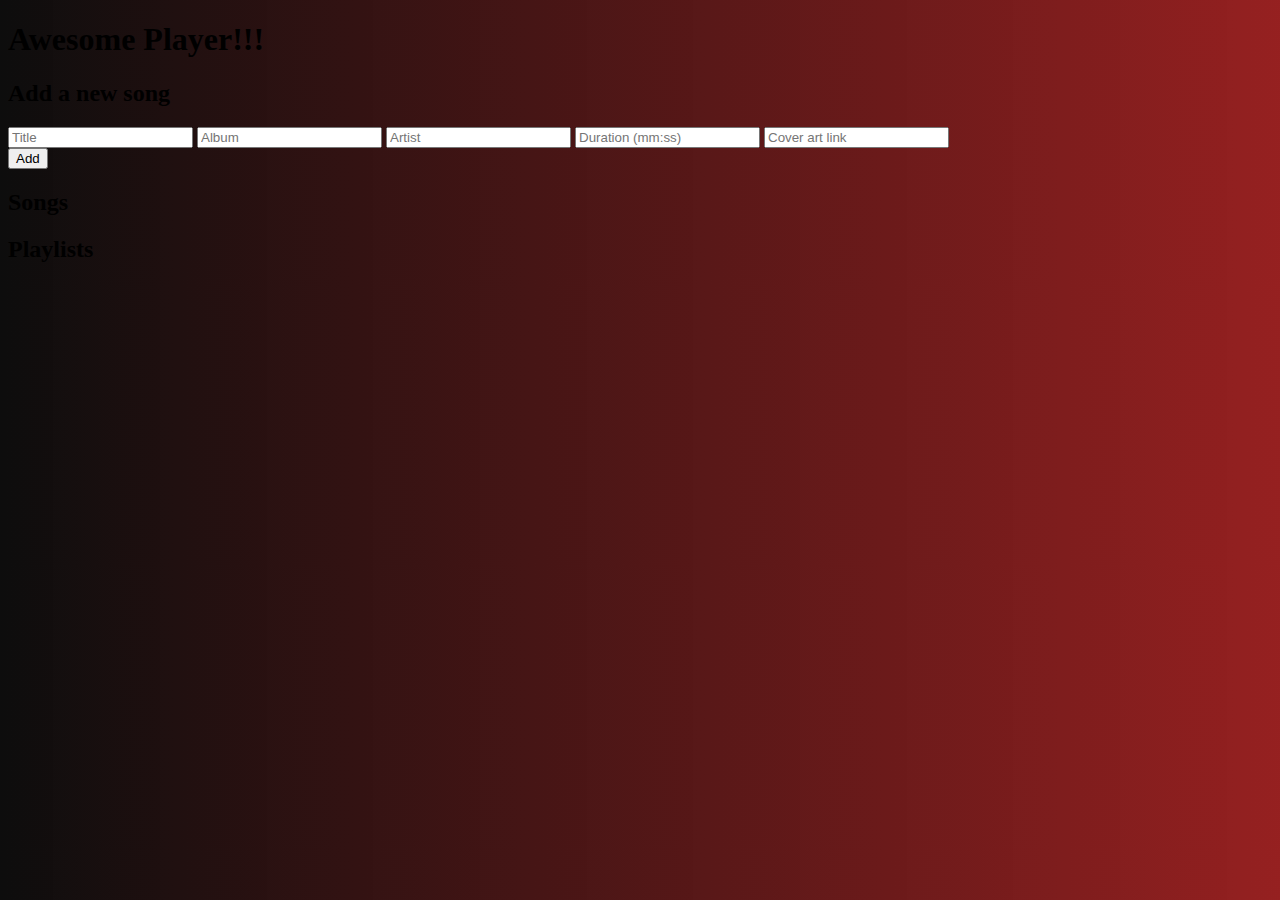
==== index.new.html @ 2636d9b7 "Merge pull request #2 from suvelocity/main" ====
<!DOCTYPE html>
<html lang="en">
    <head>
        <meta charset="UTF-8" />
        <title>Awesome MP3 Player</title>
        <link rel="shortcut icon" type="image/x-icon" href="./images/icon.png" />
        <link rel="stylesheet" href="./style.css">
        <script src="./scripts/player.js"></script>
        <script src="./scripts/index.new.js" defer></script>
    </head>
    <body>
        <h1>Awesome Player!!!</h1>
        <div id="add-section">
            <h2>Add a new song</h2>
            <div id="inputs">
                <input name="title" placeholder="Title">
                <input name="album" placeholder="Album">
                <input name="artist" placeholder="Artist">
                <input name="duration" placeholder="Duration (mm:ss)">
                <input name="cover-art" placeholder="Cover art link">
            </div>
            <button id="add-button">Add</button>
        </div>
        <div id="songs">
            <h2>Songs</h2>
            <div class="list">
                <!-- <div class="song">
                    <div class="left">
                        <img class="cover-art" src="./images/cover_art/jinjer_vortex.jpg">
                        <div class="song-details">
                            <span class="title">Vortex</span>
                            <span class="album">Wallflowers</span>
                            <span class="artist">Jinjer</span>
                        </div>
                    </div>
                    <div class="right">
                        <div class="song-duration">04:02</div>
                        <div class="song-actions">
                            <button class="play-button">Play</button>
                            <button class="remove-button">Remove</button>
                        </div>
                    </div>
                </div> -->
            </div>
        </div>
        <div id="playlists">
            <h2>Playlists</h2>
            <div class="list">
                <!-- <div class="playlist">
                    <div class="left">
                        <span class="name">Metal</span>
                    </div>
                    <div class="right">
                        <span class="playlist-length">4 songs</span>
                        <span class="playlist-duration">25:36</span>
                    </div>
                </div> -->
            </div>
        </div>
    </body>
</html>
---- style.css ----
/* Your code here */
@import url('https://fonts.googleapis.com/css2?family=RocknRoll+One&display=swap');
body {
    background-image: linear-gradient(to right, rgba(0, 0, 0, 0.95), rgba(138, 8, 8, 0.9));
    
}
#title {
    text-align: center;
    text-decoration: underline;
    color: cornsilk;
    font-size: 40px;
}

.song {
    margin: auto;
    width: 500px;
    height: 60px;
    border: cornsilk solid 2px;
    background-image: linear-gradient(to right, rgba(138, 8, 8, 0.9), rgba(0, 0, 0, 0.95));
    color: cornsilk;
    margin-top: 8px;
    display: flex;
    justify-content: space-between;
    align-items: center;
    font-size: 13px;
    font-family: 'RocknRoll One', Arial;
}
.playlists {
    margin: auto;
    width: 500px;
    height: 70px;
    border: cornsilk solid 2px;
    background-color: rgba(255, 248, 220, 0.4);
    margin-top: 16px;
    display: flex;
    justify-content: space-around;
    align-items: center;
    font-family: 'RocknRoll One', Arial;
}
.img-format {
    height: 100%;
}
.width {
    width: 80px;
}
.songSelected {
    border-left: red solid 4px;
    background-image: linear-gradient(to right, cornsilk, rgba(179, 147, 5, 0.95));
    color: black;
}
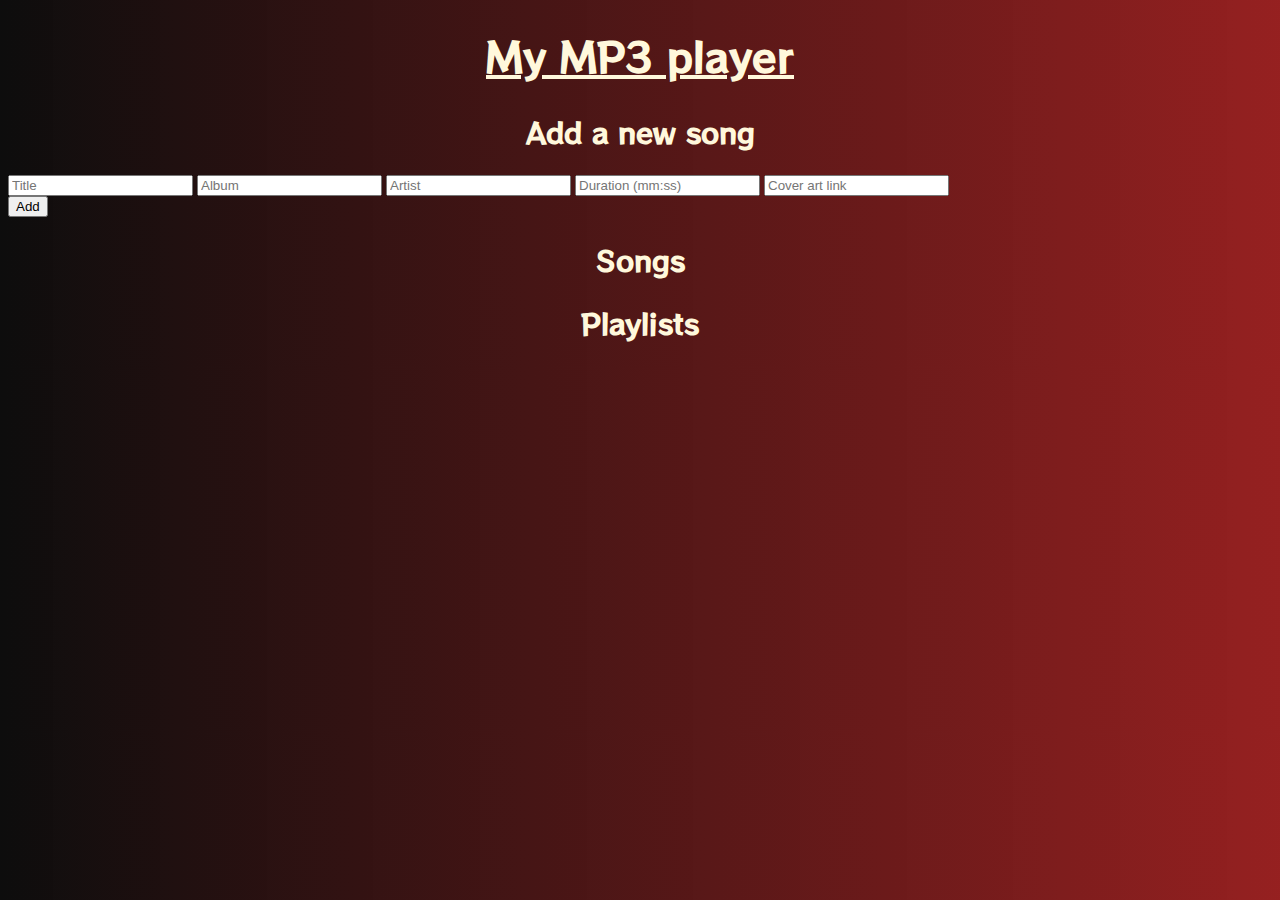
==== commit d40526f1: "Functions and Styling From the Last Task" ====
--- a/index.new.html
+++ b/index.new.html
@@ -9,7 +9,7 @@
         <script src="./scripts/index.new.js" defer></script>
     </head>
     <body>
-        <h1>Awesome Player!!!</h1>
+        <h1  id="title">My MP3 player</h1>
         <div id="add-section">
             <h2>Add a new song</h2>
             <div id="inputs">
@@ -22,7 +22,7 @@
             <button id="add-button">Add</button>
         </div>
         <div id="songs">
-            <h2>Songs</h2>
+            <h2 class="headings">Songs</h2>
             <div class="list">
                 <!-- <div class="song">
                     <div class="left">
--- a/style.css
+++ b/style.css
@@ -9,8 +9,14 @@
     text-decoration: underline;
     color: cornsilk;
     font-size: 40px;
+    font-family: 'RocknRoll One', Arial;
 }
-
+h2 {
+    text-align: center;
+    color: cornsilk;
+    font-size: 28px;
+    font-family: 'RocknRoll One', Arial;
+}
 .song {
     margin: auto;
     width: 500px;
@@ -36,6 +42,8 @@
     justify-content: space-around;
     align-items: center;
     font-family: 'RocknRoll One', Arial;
+    font-size: 30px;
+    font-weight: bold;
 }
 .img-format {
     height: 100%;
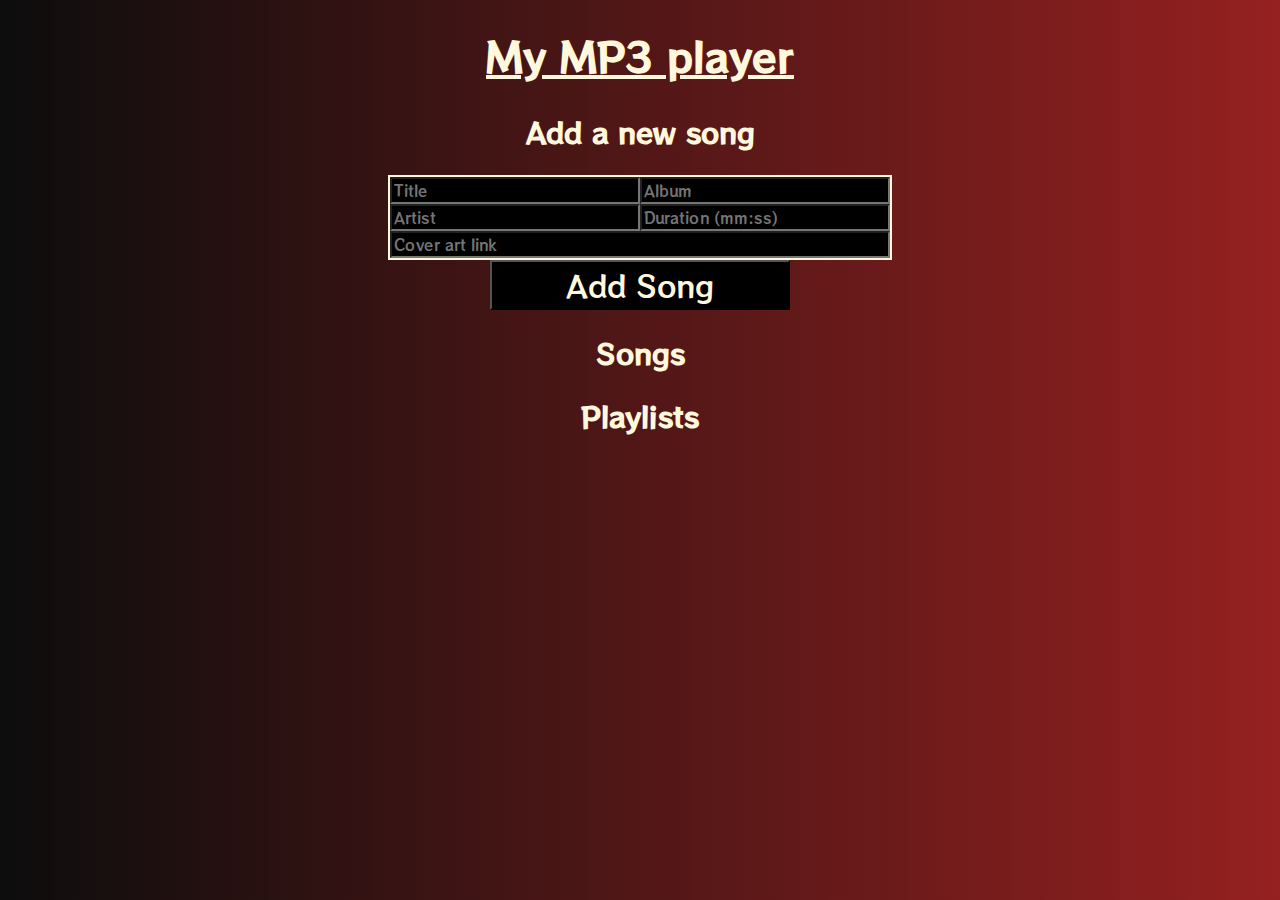
==== commit 82176f40: "CSS styling" ====
--- a/index.new.html
+++ b/index.new.html
@@ -17,9 +17,9 @@
                 <input name="album" placeholder="Album">
                 <input name="artist" placeholder="Artist">
                 <input name="duration" placeholder="Duration (mm:ss)">
-                <input name="cover-art" placeholder="Cover art link">
+                <input class="fillWidth" name="cover-art" placeholder="Cover art link">
             </div>
-            <button id="add-button">Add</button>
+            <button id="add-button">Add Song</button>
         </div>
         <div id="songs">
             <h2 class="headings">Songs</h2>
--- a/style.css
+++ b/style.css
@@ -56,4 +56,31 @@
     background-image: linear-gradient(to right, cornsilk, rgba(179, 147, 5, 0.95));
     color: black;
 }
-
+#inputs input {
+    background-color: rgb(0, 0, 0);
+    width: 48.4%;
+    font-family: 'RocknRoll One', Arial;
+    color: cornsilk;
+    font-size: 15px;
+}
+#inputs {
+    display: flex;
+    flex-wrap: wrap;
+    margin: auto;
+    border: cornsilk solid 2px;
+    width: 500Px
+    
+}
+#add-button {
+    display: flex;
+    justify-content: center;
+    margin: auto;
+    color: cornsilk;
+    background-color: black;
+    width: 300px;
+    font-family: 'RocknRoll One', Arial;
+    font-size: 30px;
+}
+#inputs .fillWidth {
+    width: 100%
+}